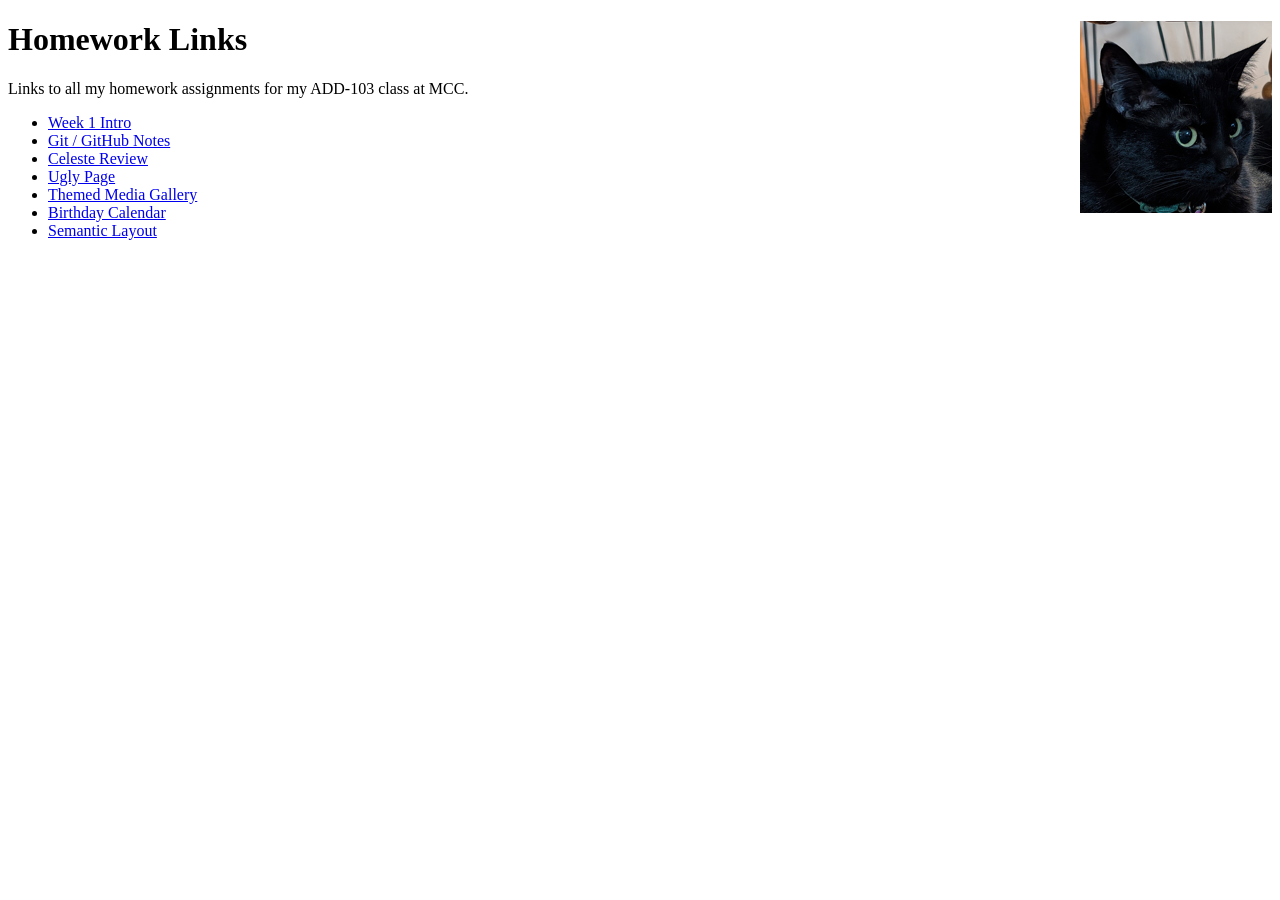
==== index.html @ e81b5247 "week 4 stuff" ====
<!DOCTYPE html>
<html lang="en">
    <head>
        <meta charset="UTF-8">
        <meta name="viewport" content="width=device-width, initial-scale=1.0">
        <link rel="stylesheet" href="style.css">
        <title>Homework Links</title>
    </head>
    <body>
        <img class="profile-photo" src="week_03/images/profile.png" alt="A black cat with greenish-yellow eyes.">
        <h1>Homework Links</h1>
        <p>Links to all my homework assignments for my ADD-103 class at MCC.</p>

        <ul>
            <li><a href="week_01/">Week 1 Intro</a></li>
            <li><a href="week_01/git.html">Git / GitHub Notes</a></li>

            <li><a href="week_02/review/">Celeste Review</a></li>
            <li><a href="week_02/ugly/">Ugly Page</a></li>

            <li><a href="week_03/portal/">Themed Media Gallery</a></li>
            <li><a href="week_03/calendar/">Birthday Calendar</a></li>

            <li><a href="week_04/layout/">Semantic Layout</a></li>
        </ul>

    </body>
</html>
---- style.css ----
.profile-photo {
    float: right;
}
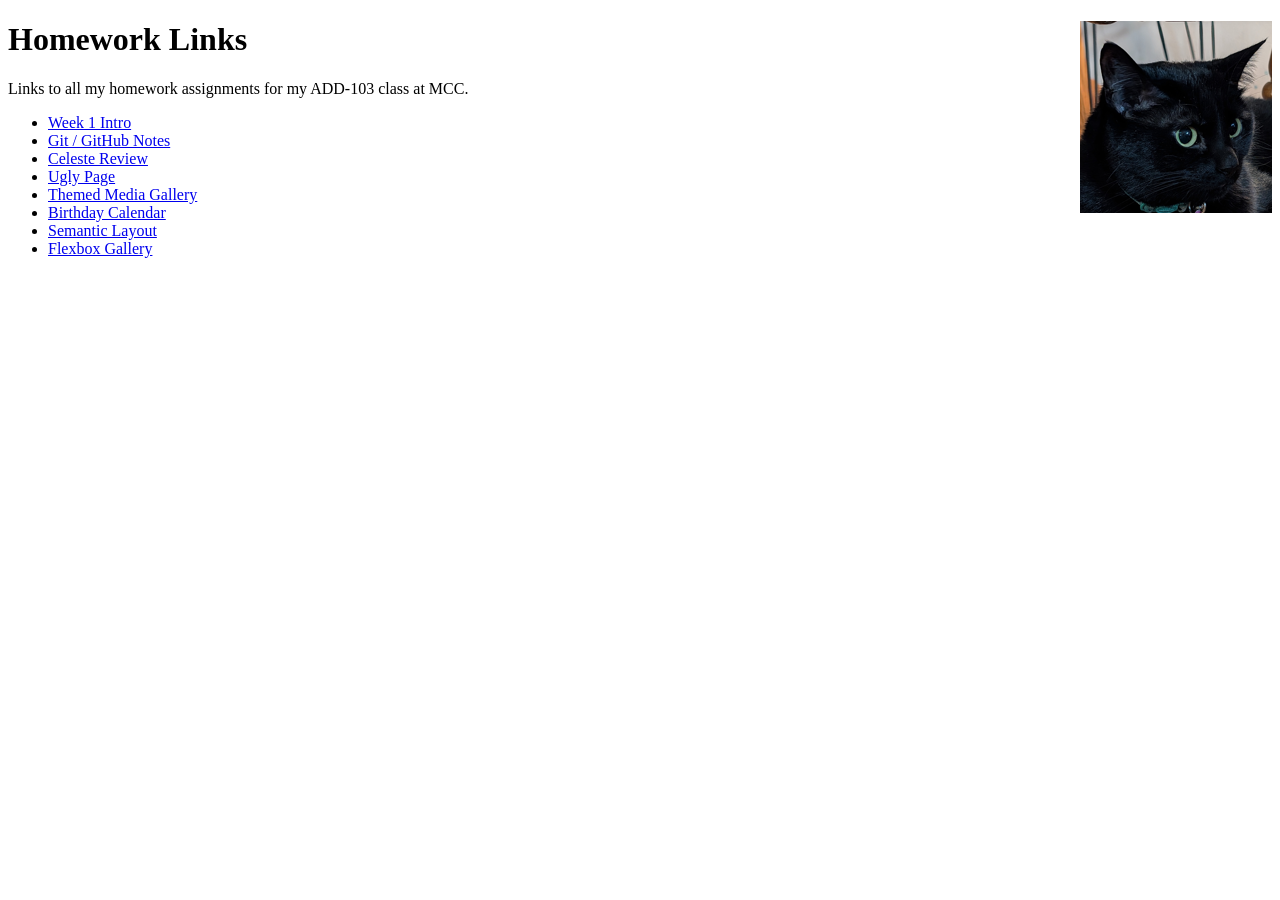
==== commit 40e500cf: "week 5 stuff" ====
--- a/index.html
+++ b/index.html
@@ -7,7 +7,8 @@
         <title>Homework Links</title>
     </head>
     <body>
-        <img class="profile-photo" src="week_03/images/profile.png" alt="A black cat with greenish-yellow eyes.">
+        <img class="profile-photo" src="week_03/images/profile.png" alt="A black cat with greenish-yellow eyes."
+            width="192" height="192">
         <h1>Homework Links</h1>
         <p>Links to all my homework assignments for my ADD-103 class at MCC.</p>
 
@@ -22,6 +23,8 @@
             <li><a href="week_03/calendar/">Birthday Calendar</a></li>
 
             <li><a href="week_04/layout/">Semantic Layout</a></li>
+
+            <li><a href="week_05/gallery/">Flexbox Gallery</a></li>
         </ul>
 
     </body>
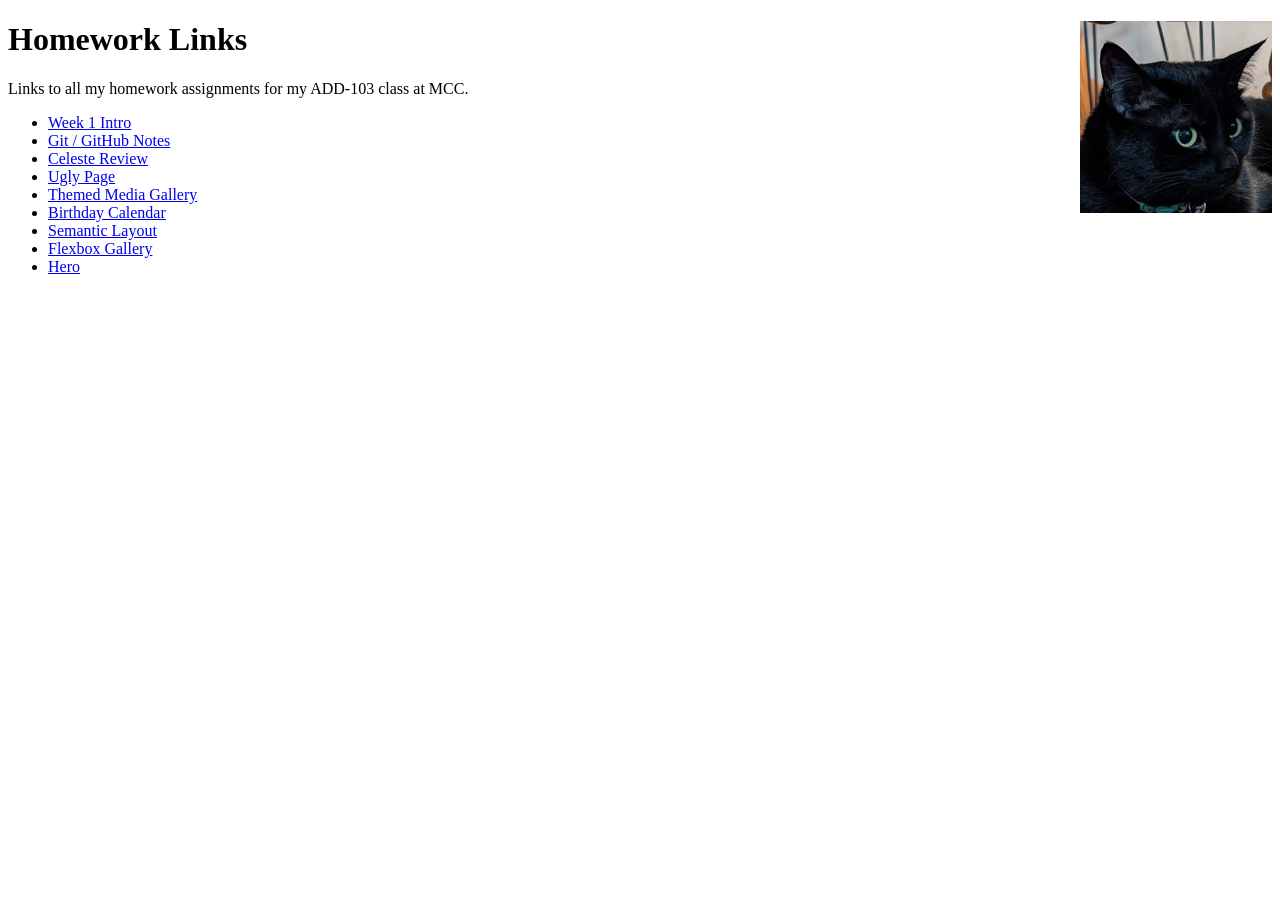
==== commit 210b5731: "finish 5b" ====
--- a/index.html
+++ b/index.html
@@ -25,6 +25,7 @@
             <li><a href="week_04/layout/">Semantic Layout</a></li>
 
             <li><a href="week_05/gallery/">Flexbox Gallery</a></li>
+            <li><a href="week_05/gallery/">Hero</a></li>
         </ul>
 
     </body>
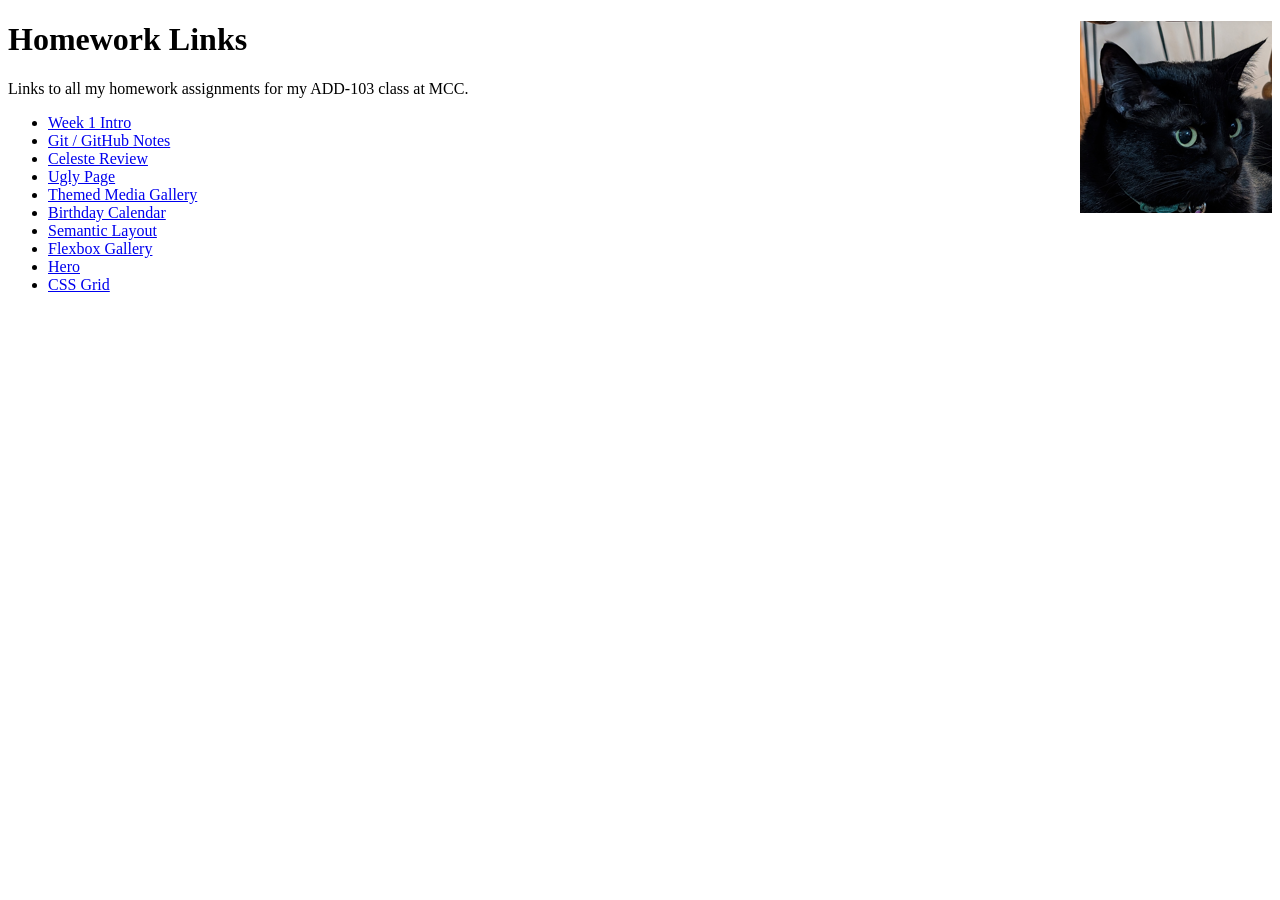
==== commit 137d02f9: "assignment 6a" ====
--- a/index.html
+++ b/index.html
@@ -25,7 +25,9 @@
             <li><a href="week_04/layout/">Semantic Layout</a></li>
 
             <li><a href="week_05/gallery/">Flexbox Gallery</a></li>
-            <li><a href="week_05/gallery/">Hero</a></li>
+            <li><a href="week_05/hero/">Hero</a></li>
+
+            <li><a href="week_06/grid/">CSS Grid</a></li>
         </ul>
 
     </body>
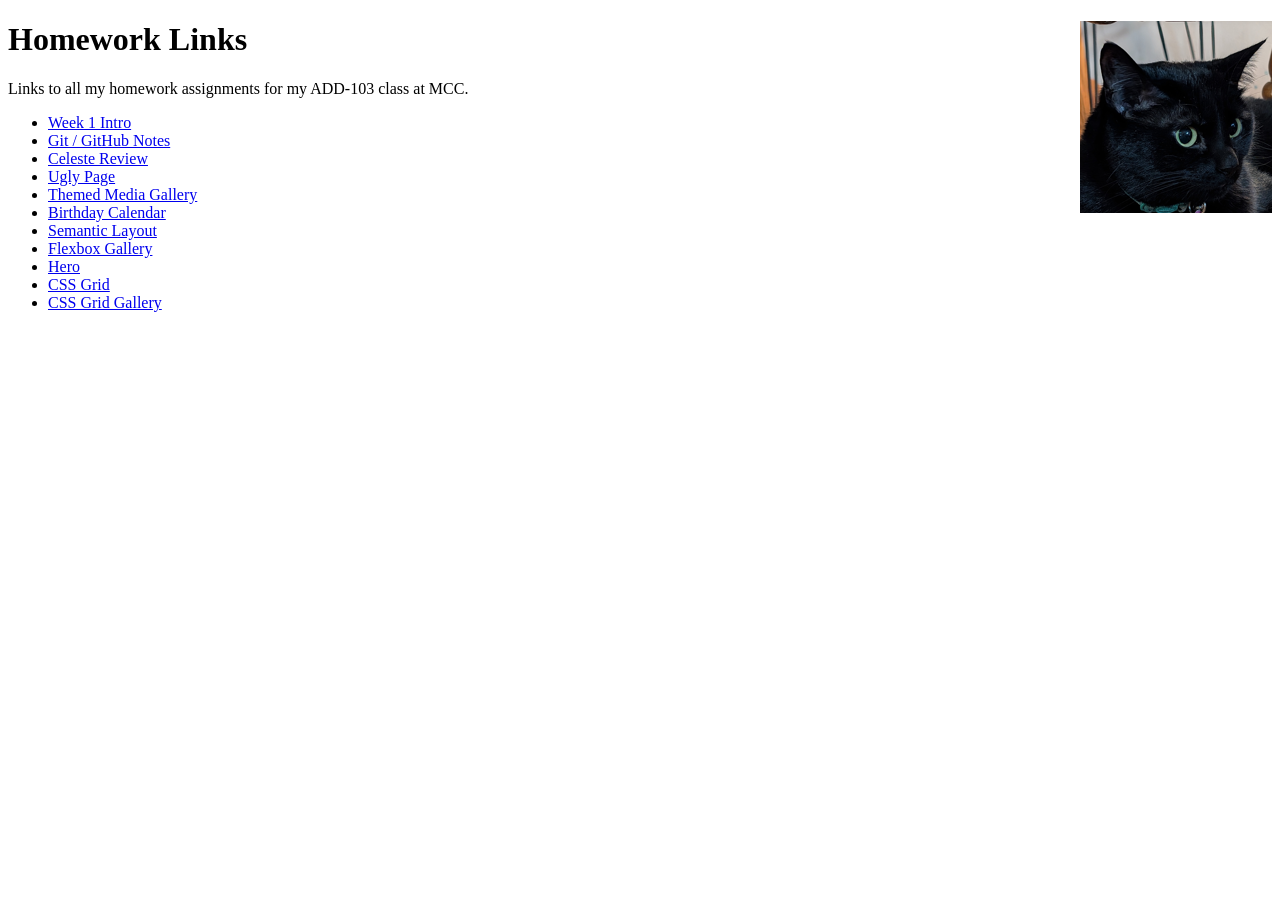
==== commit 865333eb: "index update" ====
--- a/index.html
+++ b/index.html
@@ -28,6 +28,7 @@
             <li><a href="week_05/hero/">Hero</a></li>
 
             <li><a href="week_06/grid/">CSS Grid</a></li>
+            <li><a href="week_06/grid_areas/">CSS Grid Gallery</a></li>
         </ul>
 
     </body>
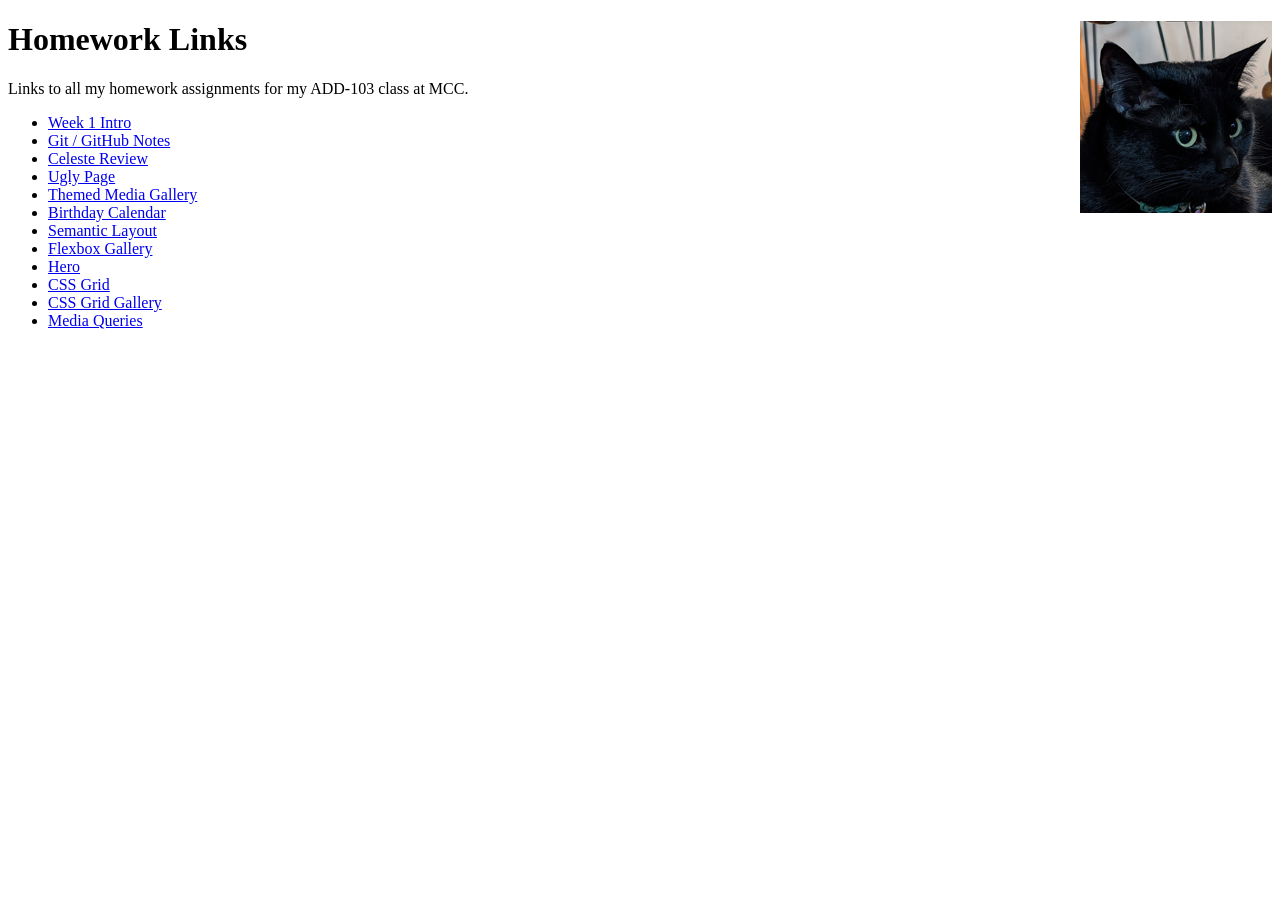
==== commit f7f153ee: "week 7 stuff" ====
--- a/index.html
+++ b/index.html
@@ -29,6 +29,8 @@
 
             <li><a href="week_06/grid/">CSS Grid</a></li>
             <li><a href="week_06/grid_areas/">CSS Grid Gallery</a></li>
+
+            <li><a href="week_07/media_queries/">Media Queries</a></li>
         </ul>
 
     </body>
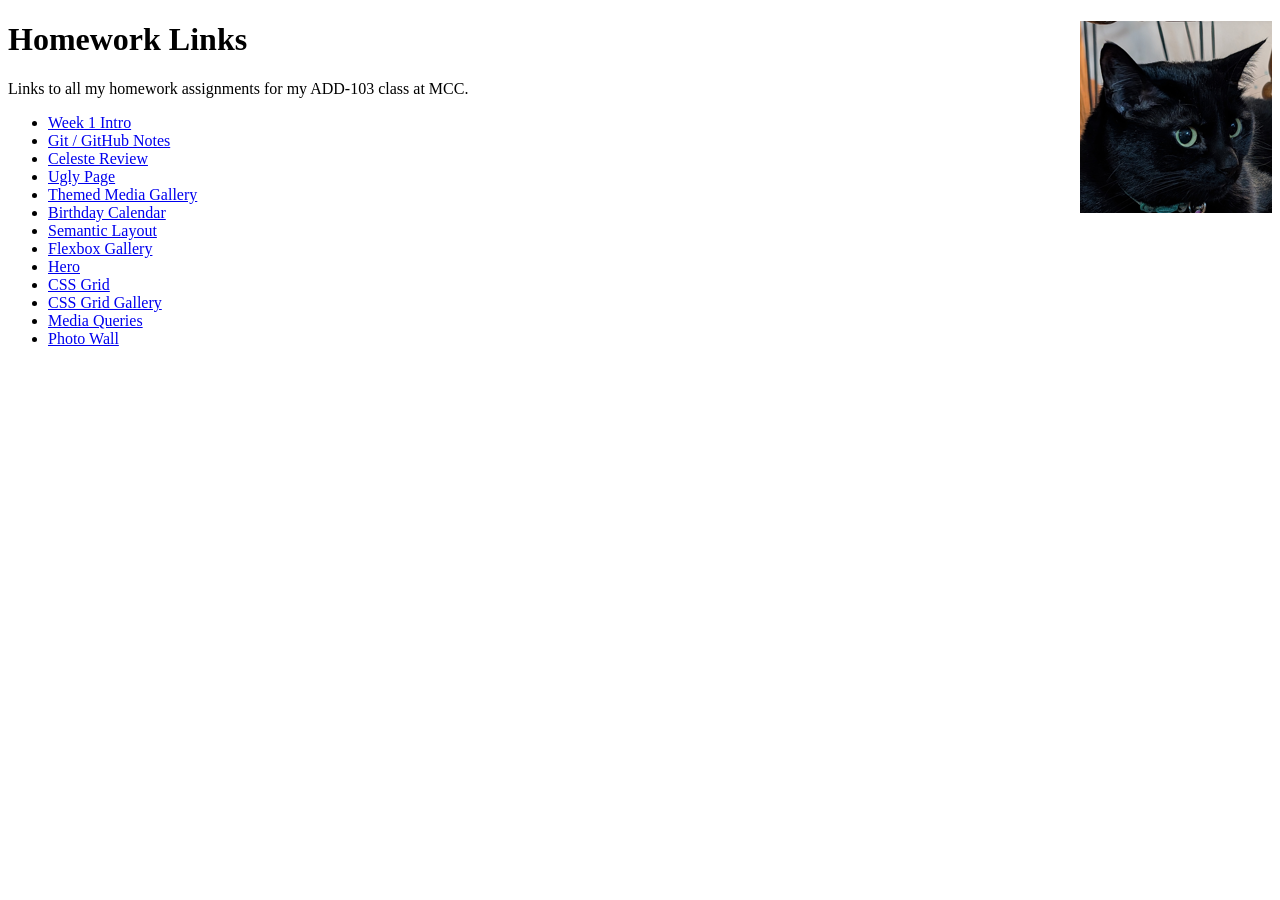
==== commit 0e721027: "7b" ====
--- a/index.html
+++ b/index.html
@@ -31,6 +31,7 @@
             <li><a href="week_06/grid_areas/">CSS Grid Gallery</a></li>
 
             <li><a href="week_07/media_queries/">Media Queries</a></li>
+            <li><a href="week_07/photo-wall/">Photo Wall</a></li>
         </ul>
 
     </body>
